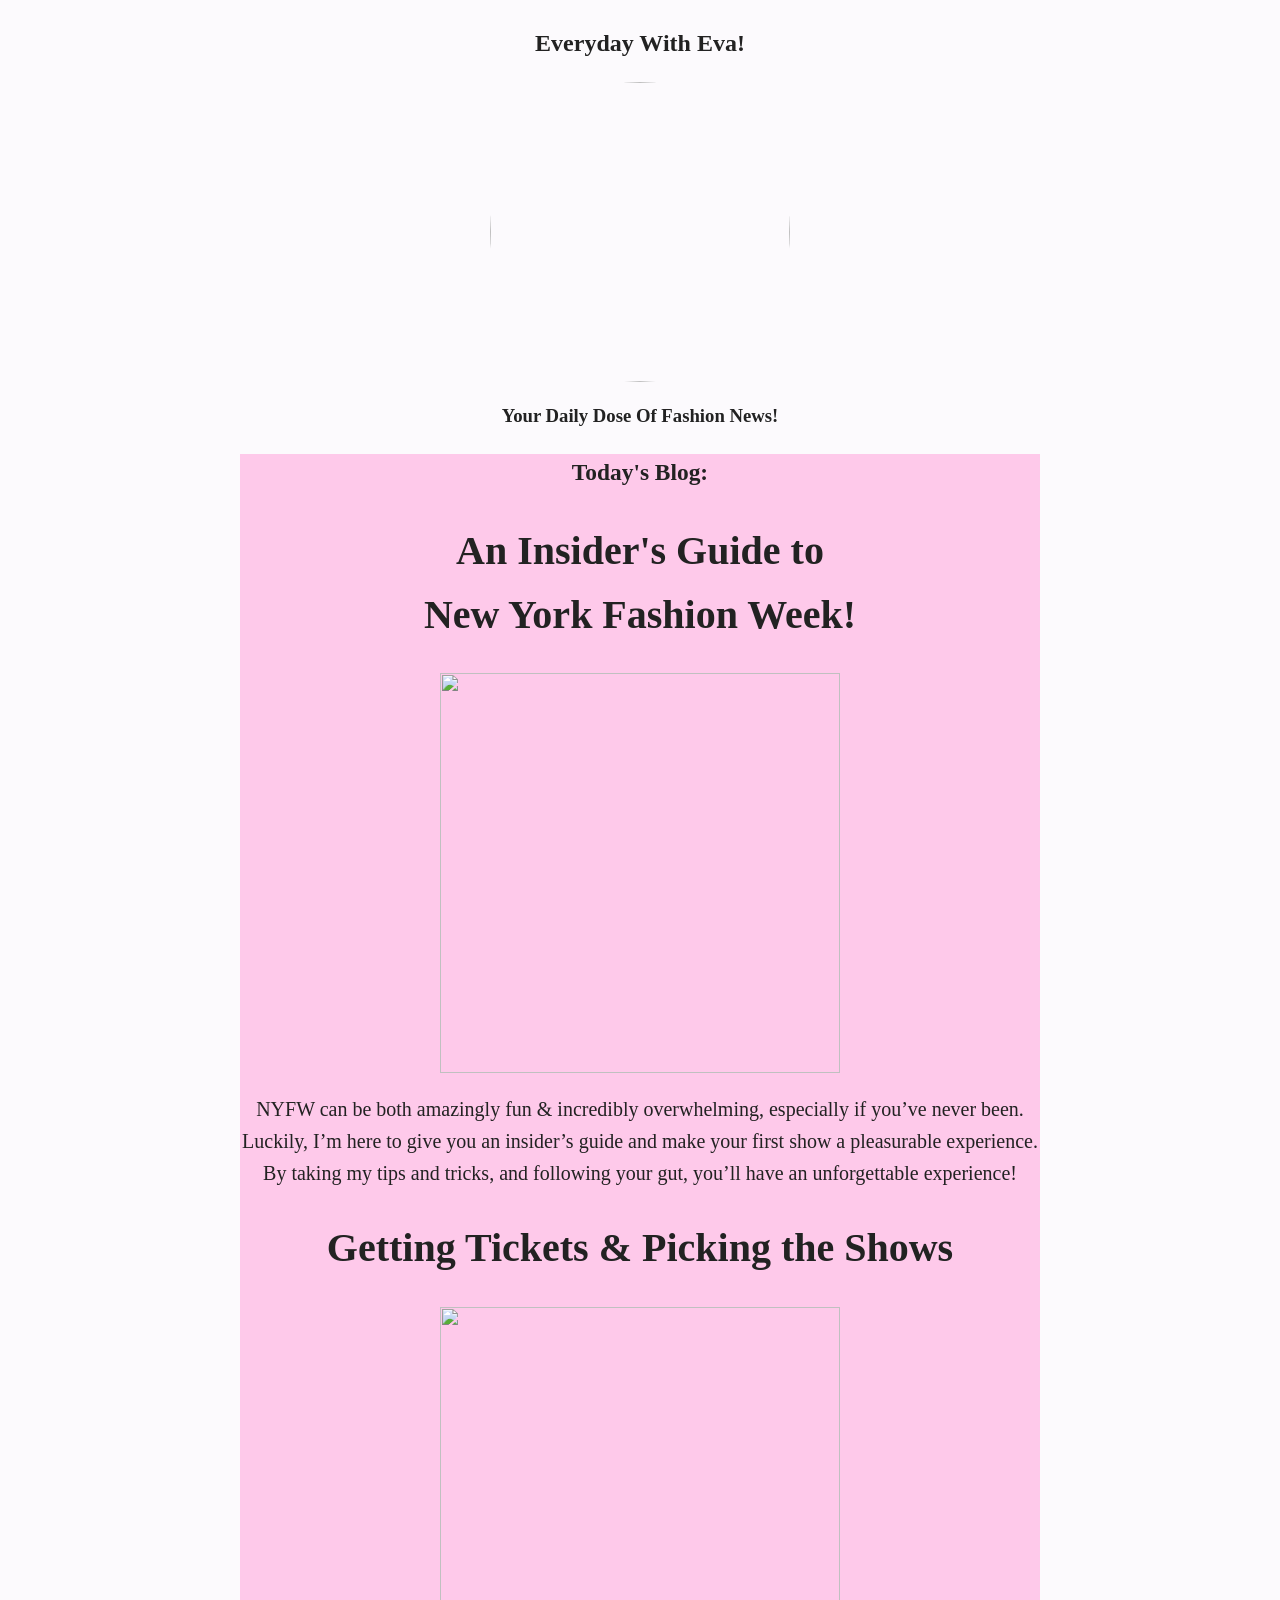
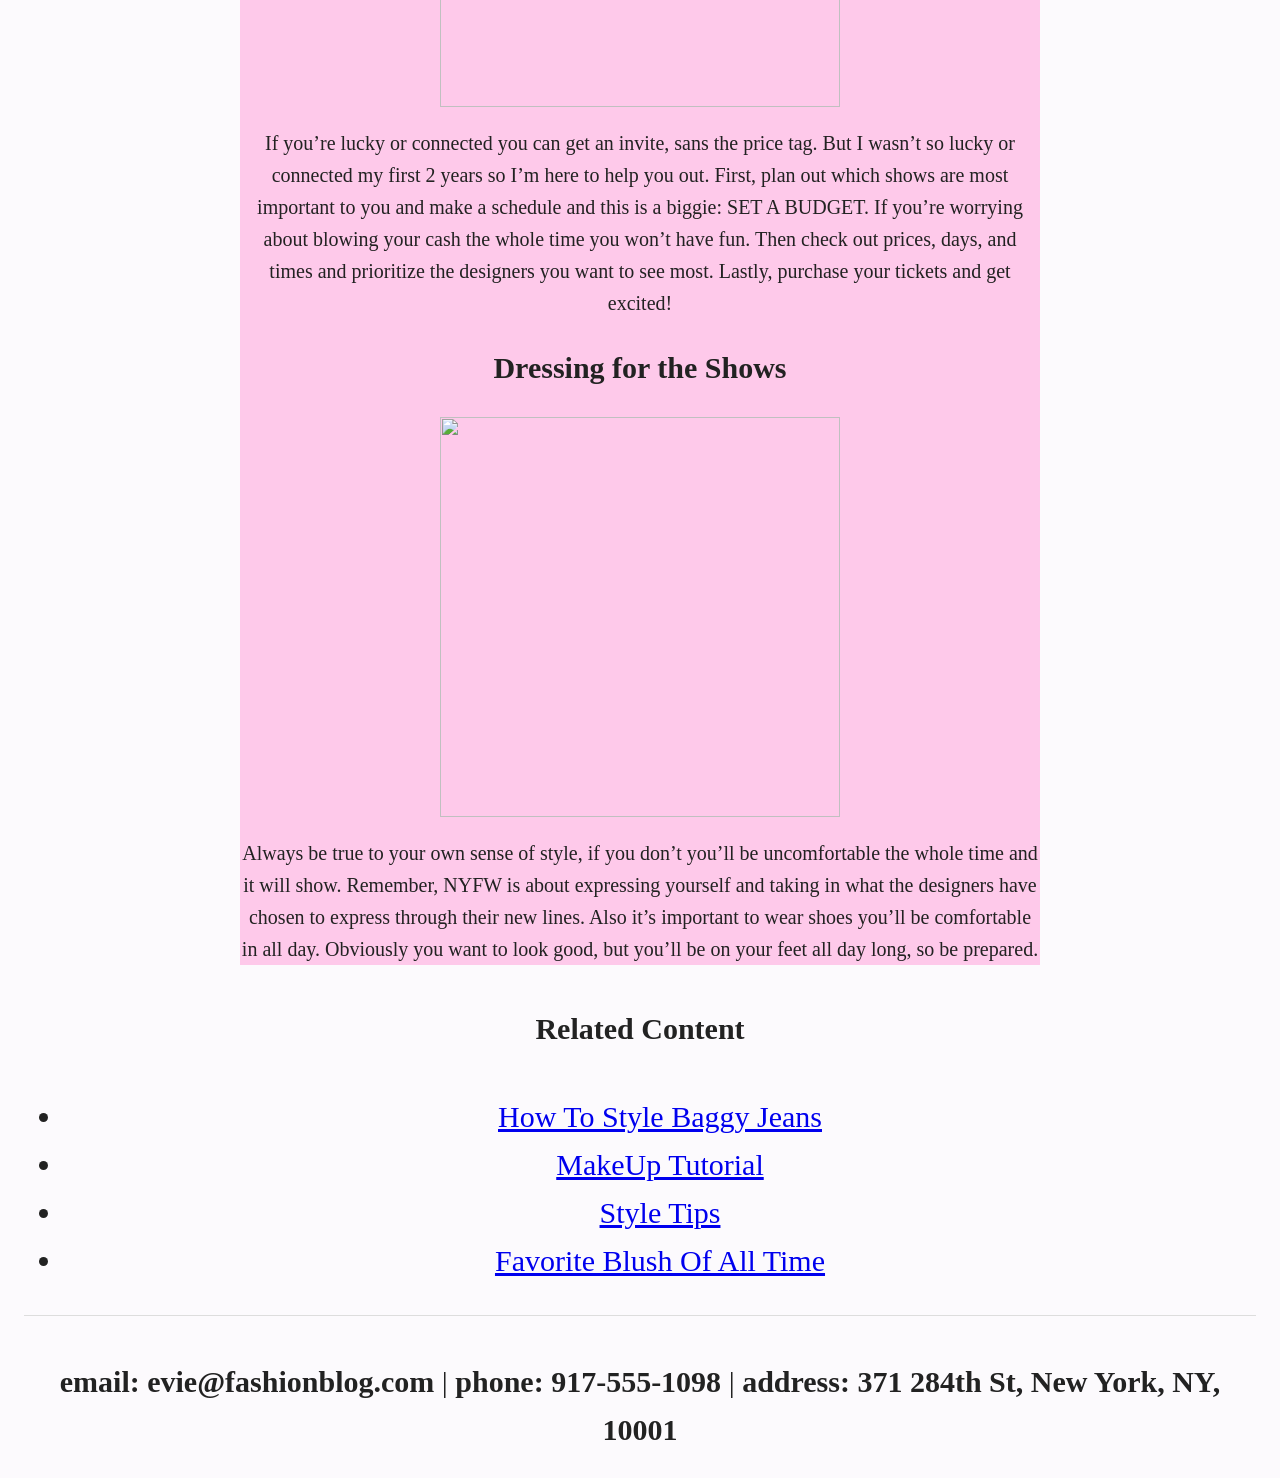
==== index.html @ 323b7f31 "Add files via upload" ====
<html>
 <head>
  <link rel="stylesheet" href="style.css">
      <title>Everyday With Isa!</title>
 </head>
 <body>
  <header class="intro">
  <h2>Everyday With Eva!</h2>
  <img style="border-radius: 50%;" src="https://i.pinimg.com/control1/736x/20/d5/9d/20d59dfef9b530fd094fb1a58ec2d65c.jpg" width="300">
  
   <h3>Your Daily Dose Of Fashion News!</h3>
  </header>
    <main class="container">
      <h3>Today's Blog:</h3>
     <h1>An Insider's Guide to</br>New York Fashion Week!</h1>
    
     <img src="https://i.pinimg.com/control1/1200x/92/19/bb/9219bb5436f5f49f9b3aafb734b62b42.jpg" width="400">
     <p> NYFW can be both amazingly fun & incredibly overwhelming, especially if you’ve never been. 
      Luckily, I’m here to give you an insider’s guide and make your first show a pleasurable experience. 
      By taking my tips and tricks, and following your gut, you’ll have an unforgettable experience!</p>
    
   <h1 style="text-align: center">Getting Tickets & Picking the Shows</h1>
   <img src="https://i.pinimg.com/736x/6e/9a/59/6e9a598790f8d09706914bac6c7cf590.jpg" width="400">
  
   <p> If you’re lucky or connected you can get an invite, sans the price tag. But I wasn’t so lucky
     or connected my first 2 years so I’m here to help you out. First, plan out which shows are most 
     important to you and make a schedule and this is a biggie: SET A BUDGET. If you’re worrying about 
     blowing your cash the whole time you won’t have fun. Then check out prices, days, and times and 
     prioritize the designers you want to see most. Lastly, purchase your tickets and get excited!</p>
    
     <h2>Dressing for the Shows</h2>
    
     <img src="https://i.pinimg.com/1200x/43/82/d3/4382d3bc90e5229f94e817dda2fc79c6.jpg" width="400">
    
     <p>Always be true to your own sense of style, if you don’t you’ll be uncomfortable the whole 
      time and it will show. Remember, NYFW is about expressing yourself and taking in what the 
      designers have chosen to express through their new lines. Also it’s important to wear shoes 
      you’ll be comfortable in all day. Obviously you want to look good, but you’ll be on your feet 
      all day long, so be prepared.</p>
      </main>

<div class="related-content">
 <h4>Related Content</h4>
 <ul>
   <li><a href="https://youtube.com/shorts/zYxp2jx-TnY?si=TkpZUG1aKHIXgwR4">How To Style Baggy Jeans</a></li>
   <li><a href="https://youtube.com/shorts/NDn9I_2rne0?si=qBEQOCoIZi3oZR8f">MakeUp Tutorial</a></li>
   <li><a href="https://youtube.com/shorts/TpPVQ_IotVg?si=VzzNXJFUW2P0VnkV">Style Tips</a></li>
   <li><a href="https://youtube.com/shorts/4XXfk4Ehsgw?si=S40TzIRNlgVZYQKn">Favorite Blush Of All Time</a></li>
     </ul>
</div>
     
     <footer class="contact">
       <p> <strong>email: evie@fashionblog.com</strong> 
        | <strong>phone: 917-555-1098</strong> 
        | <strong>address: 371 284th St, New York, NY, 10001</strong>
       </footer>
       </body>
---- style.css ----
body {
  font-family: Lobster, cursive;
  line-height: 1.6;
  margin: 0;
  padding: 24px;
  background: #fcfafd;
  color: #222;
}

.intro {
  text-align: center;
  font-family: Lobster, cursive;
  
  }


.container {
  max-width: 800px;
  margin: 0 auto;
  text-align: center;
  align-items: center;
    background-color: #fec9ea;
    font-family: Lobster, cursive;
    font-size: 20px;
    
}


img {
  display: block;
  max-width: 100%;
  height: auto;
  margin-left: auto;
  margin-right: auto;
  transform: scale(var(--scale));
}

img:hover {
  --scale: 1.1;
}

.contact {
  margin-top: 24px;
  padding-top: 12px;
  border-top: 1px solid #ddd;
}

.related-content{
  text-align: center;
  font-family: Lobster, cursive;
  font-size: 30px;
}

li:hover{
  text-align: center;
  text-decoration: underline;
  font-family: Lobster, cursive;
  font-size: 20px;
  color: #fc65f7;
}

.contact {
  text-align: center;
  font-family: Lobster, cursive;
  font-size: 30px;
}
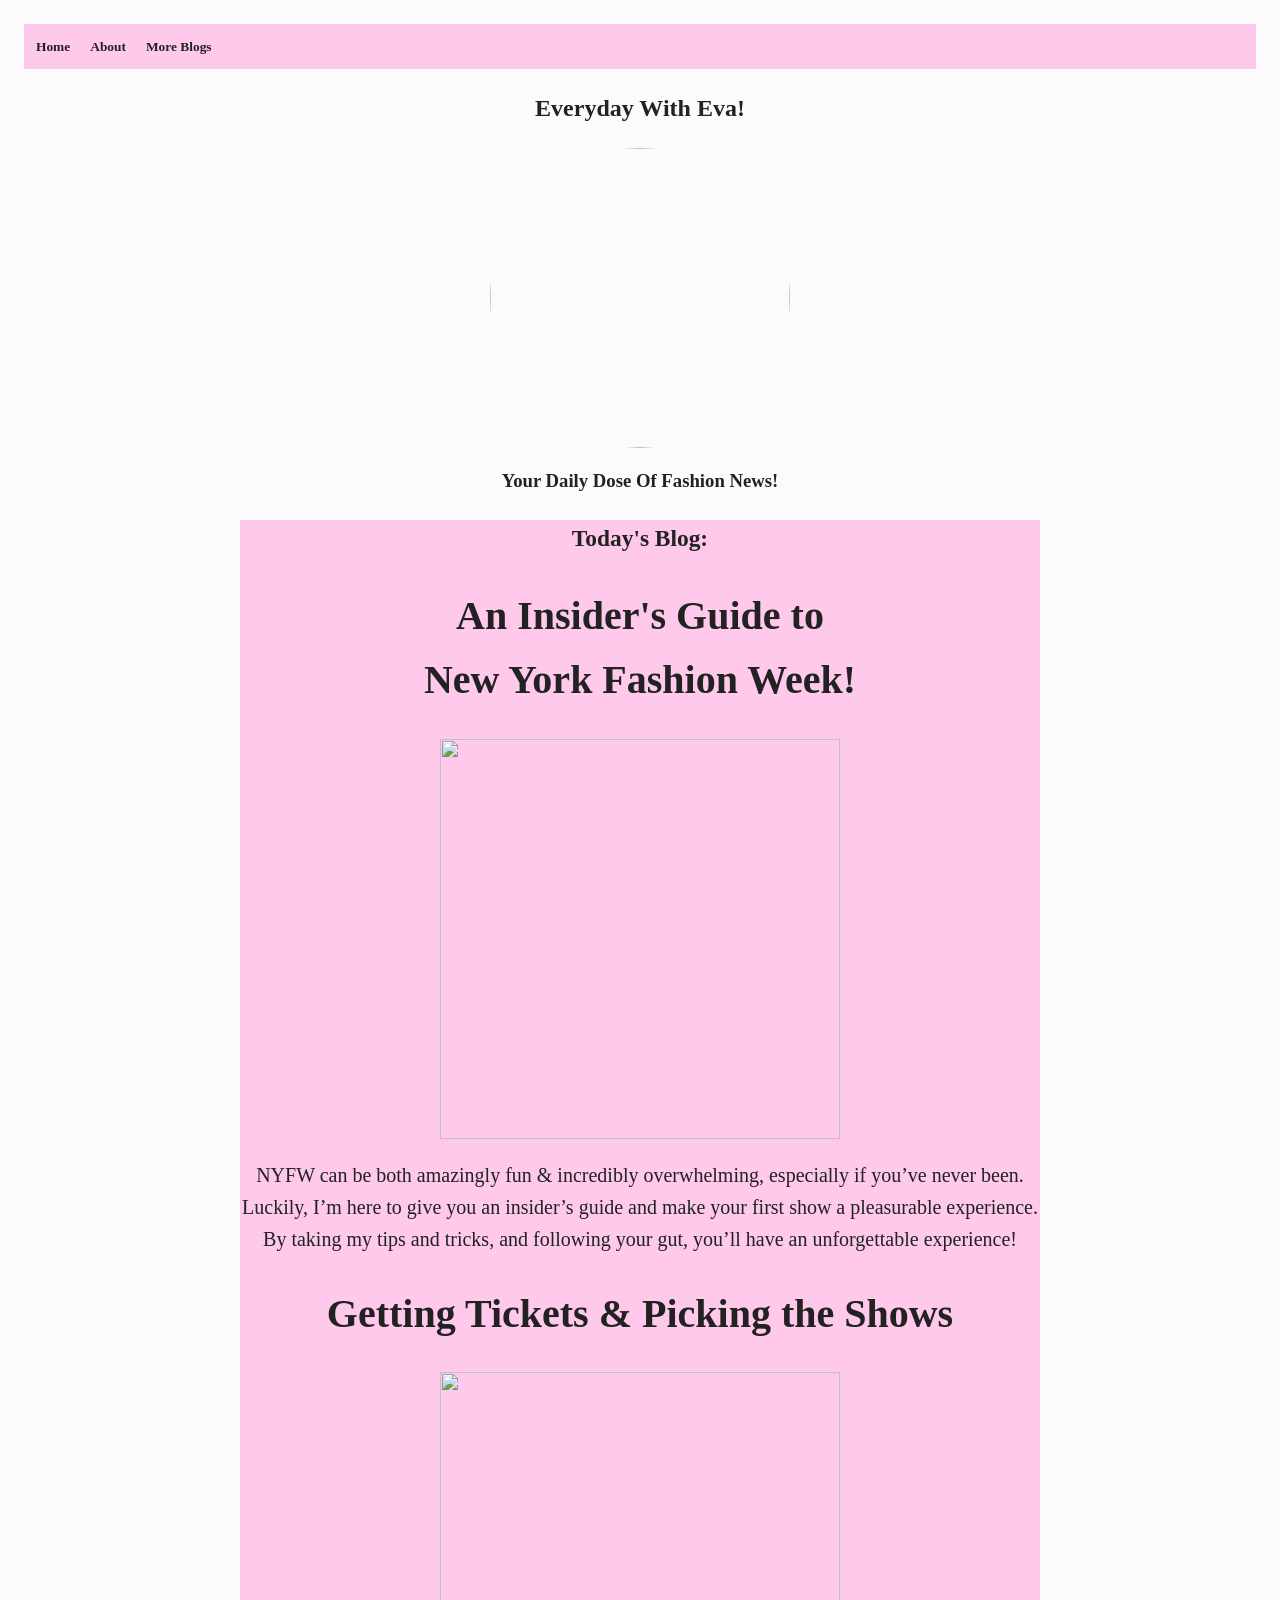
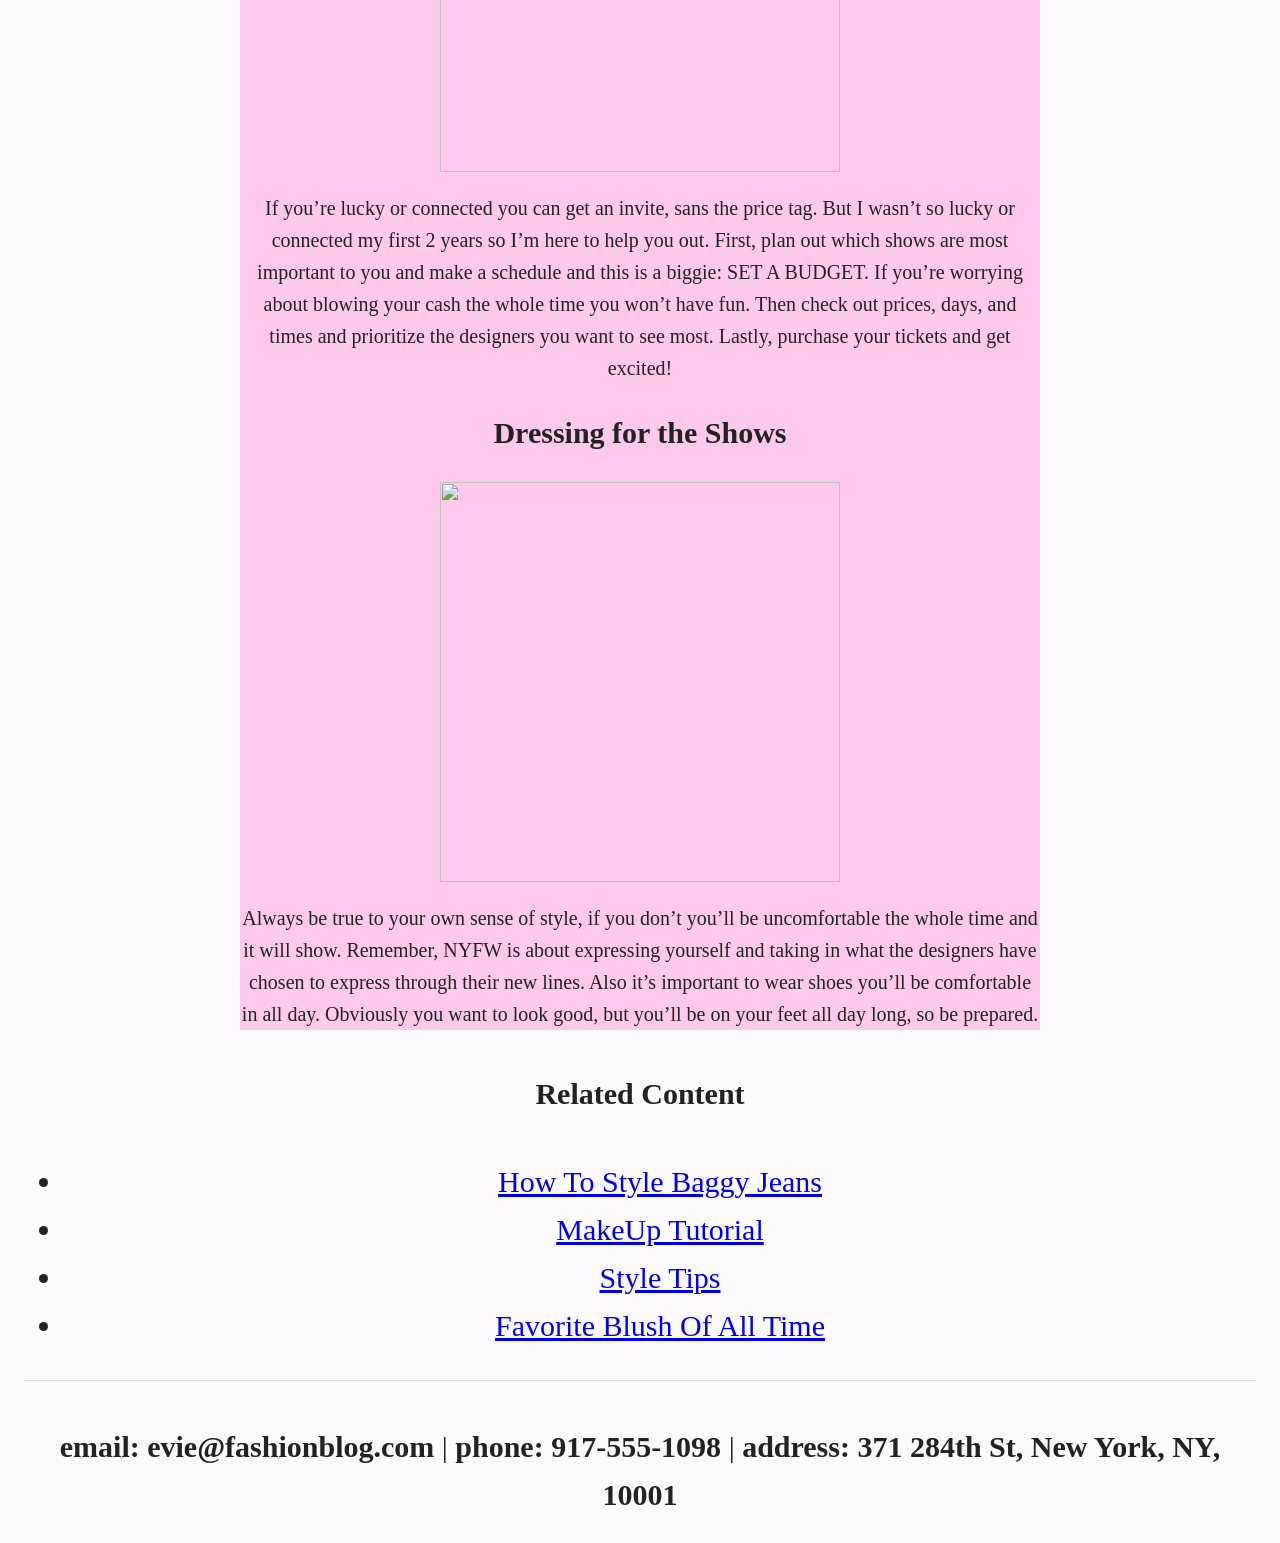
==== commit d7157fa0: "Add navigation Bar" ====
--- a/index.html
+++ b/index.html
@@ -4,6 +4,11 @@
       <title>Everyday With Isa!</title>
  </head>
  <body>
+  <div class="nav">
+    <h6>Home</h6>
+    <h6>About</h6>
+    <h6>More Blogs</h6>
+  </div>
   <header class="intro">
   <h2>Everyday With Eva!</h2>
   <img style="border-radius: 50%;" src="https://i.pinimg.com/control1/736x/20/d5/9d/20d59dfef9b530fd094fb1a58ec2d65c.jpg" width="300">
--- a/style.css
+++ b/style.css
@@ -5,6 +5,20 @@
   padding: 24px;
   background: #fcfafd;
   color: #222;
+}
+.nav {
+  display: flex;
+  gap: 20px;
+  text-align: left;
+  padding: 12px;
+  font-family: Lobster, cursive;
+  font-size: 20px;
+  align-items: center;
+  background-color: #fec9ea;
+}
+
+.nav h6 {
+  margin: 0;
 }
 
 .intro {
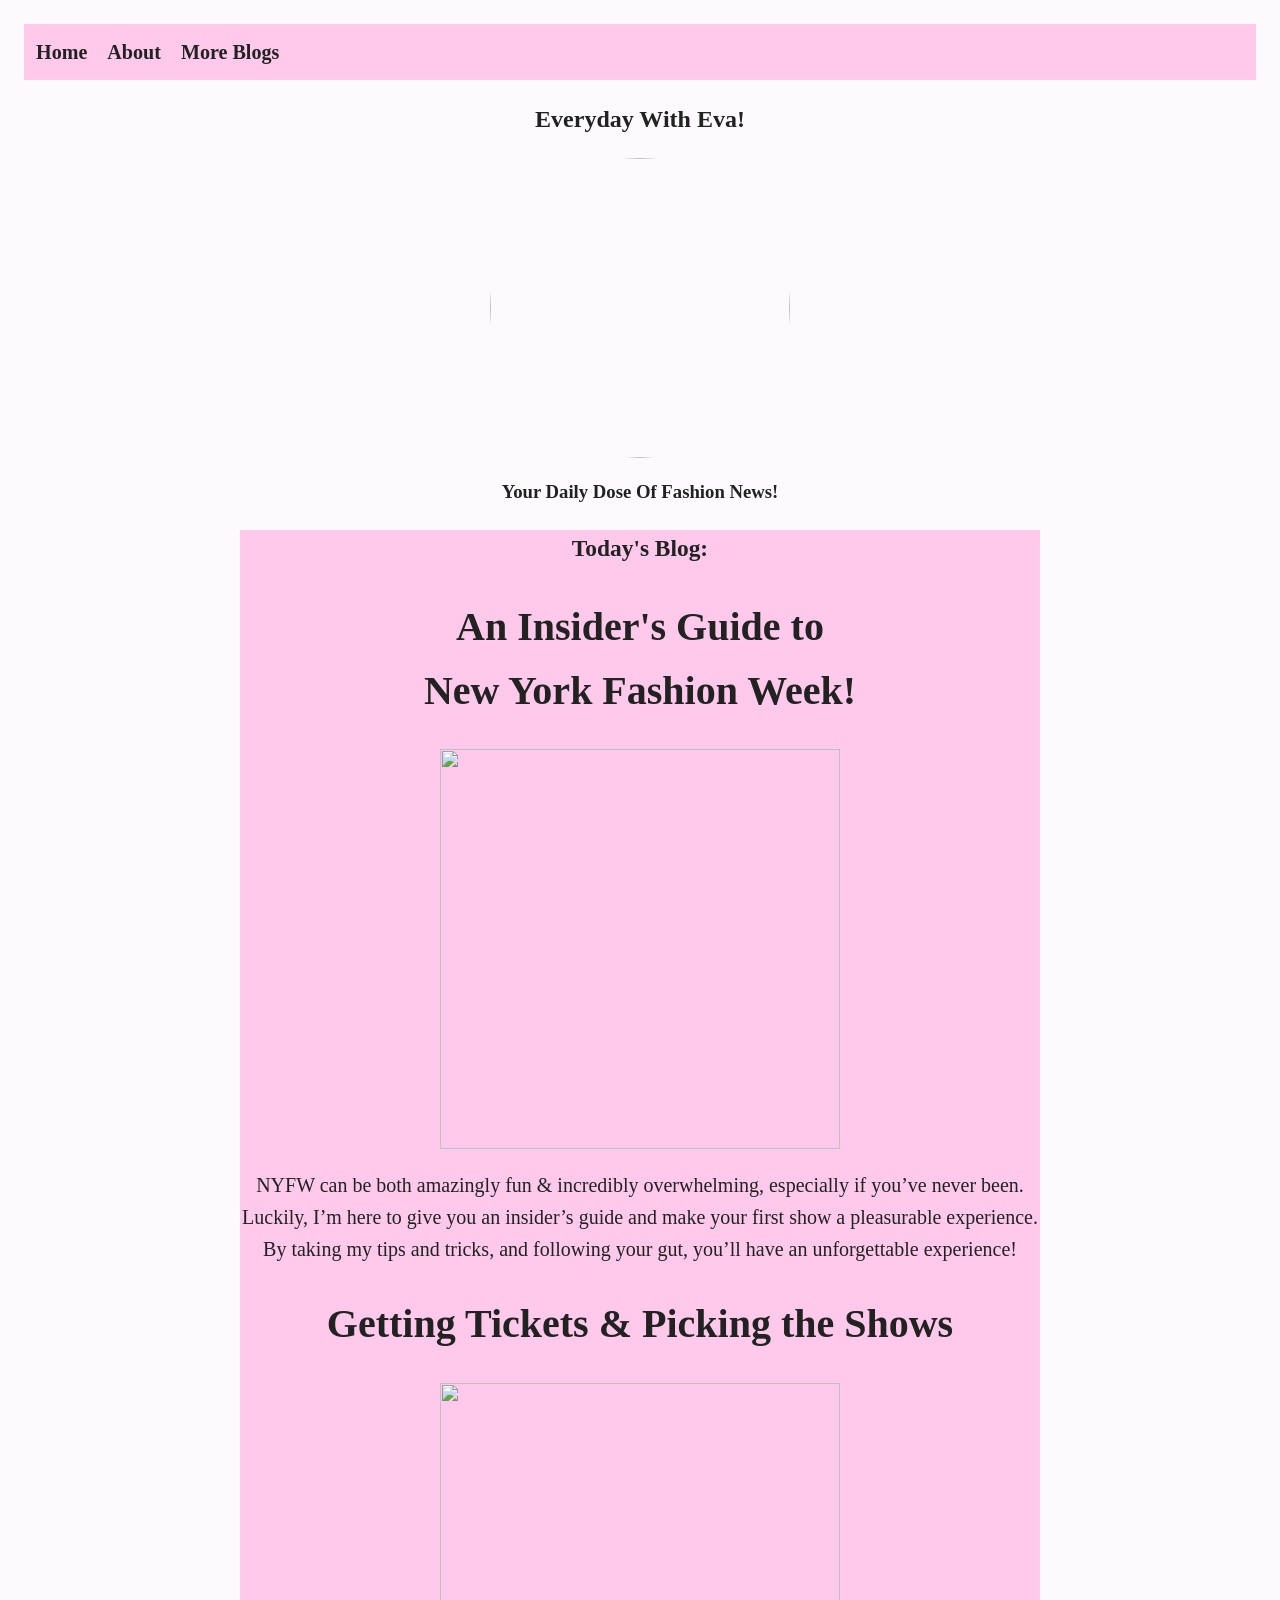
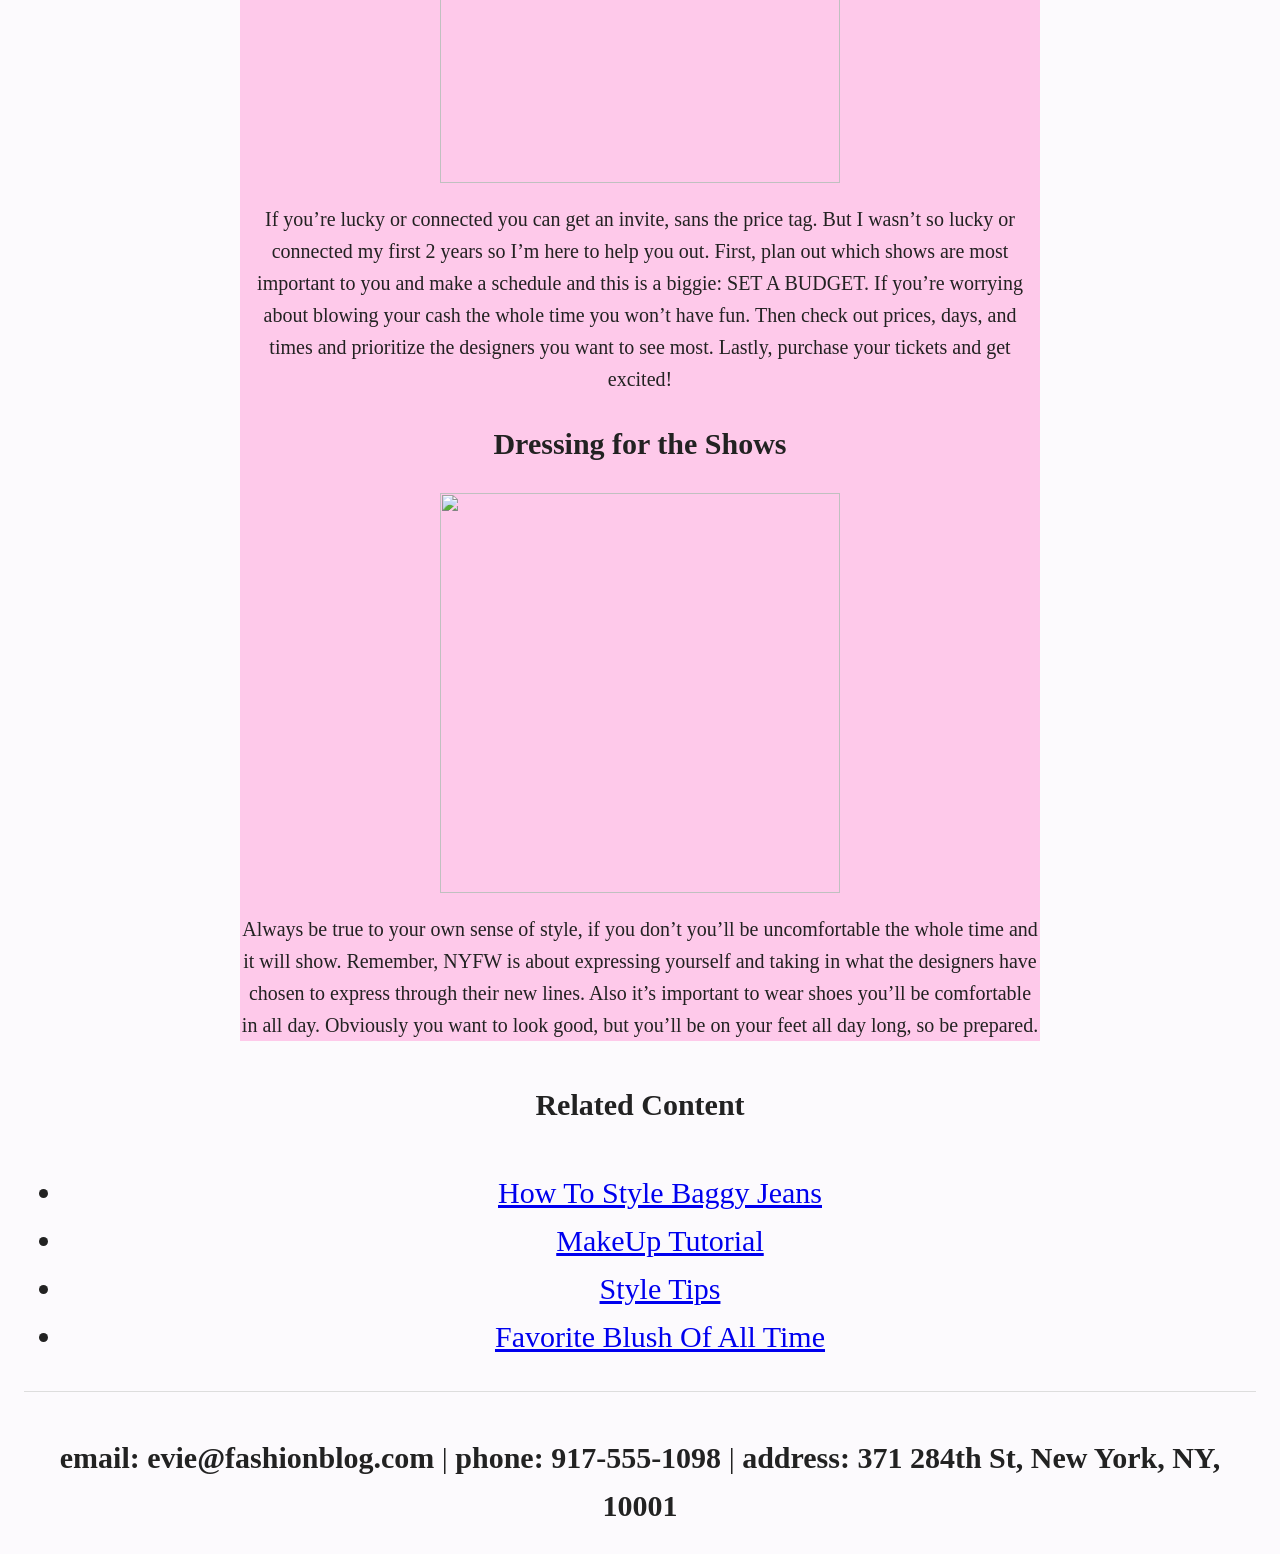
==== commit a43909d9: "font change" ====
--- a/index.html
+++ b/index.html
@@ -1,7 +1,7 @@
 <html>
  <head>
   <link rel="stylesheet" href="style.css">
-      <title>Everyday With Isa!</title>
+      <title>Everyday With Eva!</title>
  </head>
  <body>
   <div class="nav">
--- a/style.css
+++ b/style.css
@@ -1,5 +1,5 @@
 body {
-  font-family: Lobster, cursive;
+  font-family: 'Brush Script MT', cursive;
   line-height: 1.6;
   margin: 0;
   padding: 24px;
@@ -11,8 +11,8 @@
   gap: 20px;
   text-align: left;
   padding: 12px;
-  font-family: Lobster, cursive;
-  font-size: 20px;
+  font-family: 'Brush Script MT', cursive;
+  font-size: 30px;
   align-items: center;
   background-color: #fec9ea;
 }
@@ -23,9 +23,9 @@
 
 .intro {
   text-align: center;
-  font-family: Lobster, cursive;
-  
-  }
+  font-family: 'Brush Script MT', cursive;
+
+}
 
 
 .container {
@@ -34,7 +34,7 @@
   text-align: center;
   align-items: center;
     background-color: #fec9ea;
-    font-family: Lobster, cursive;
+    font-family: 'Brush Script MT', cursive;
     font-size: 20px;
     
 }
@@ -61,20 +61,20 @@
 
 .related-content{
   text-align: center;
-  font-family: Lobster, cursive;
+  font-family: 'Brush Script MT', cursive;
   font-size: 30px;
 }
 
 li:hover{
   text-align: center;
   text-decoration: underline;
-  font-family: Lobster, cursive;
+  font-family: 'Brush Script MT', cursive;
   font-size: 20px;
   color: #fc65f7;
 }
 
 .contact {
   text-align: center;
-  font-family: Lobster, cursive;
+  font-family: 'Brush Script MT', cursive;
   font-size: 30px;
 }
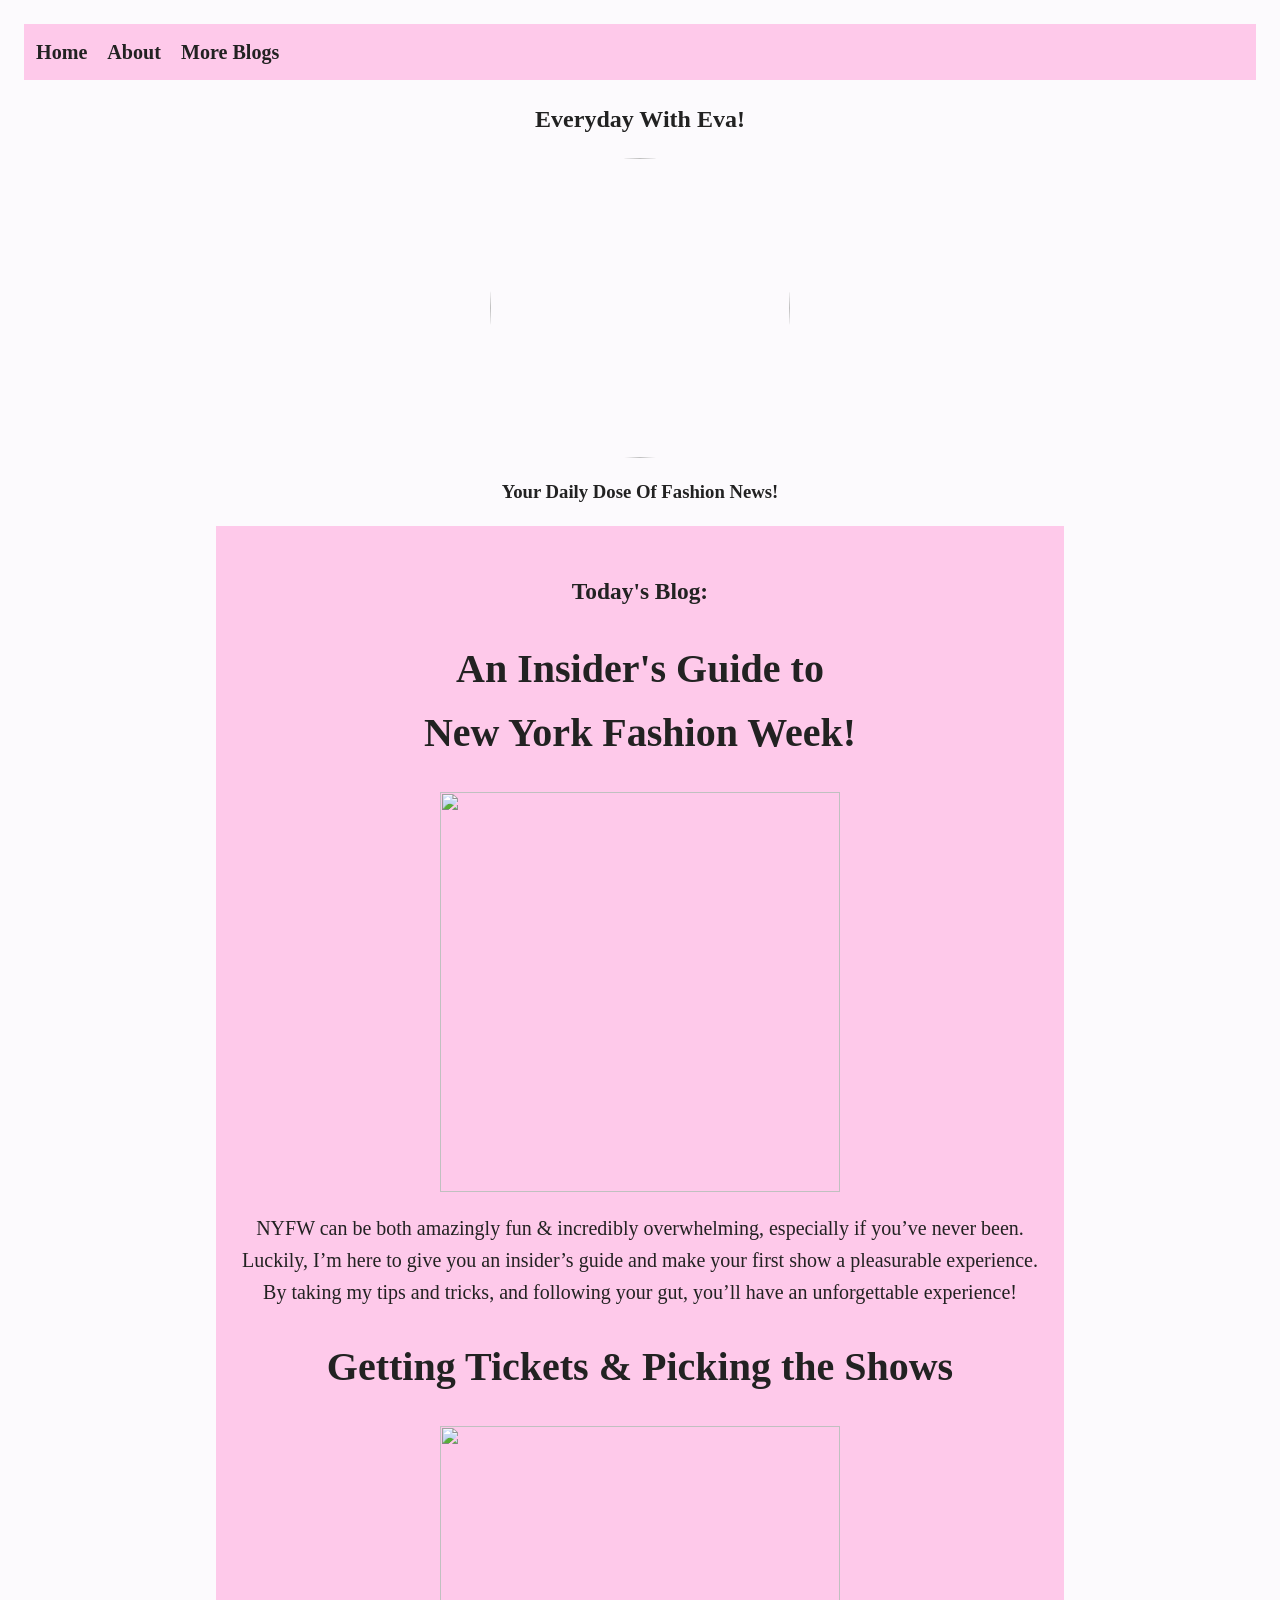
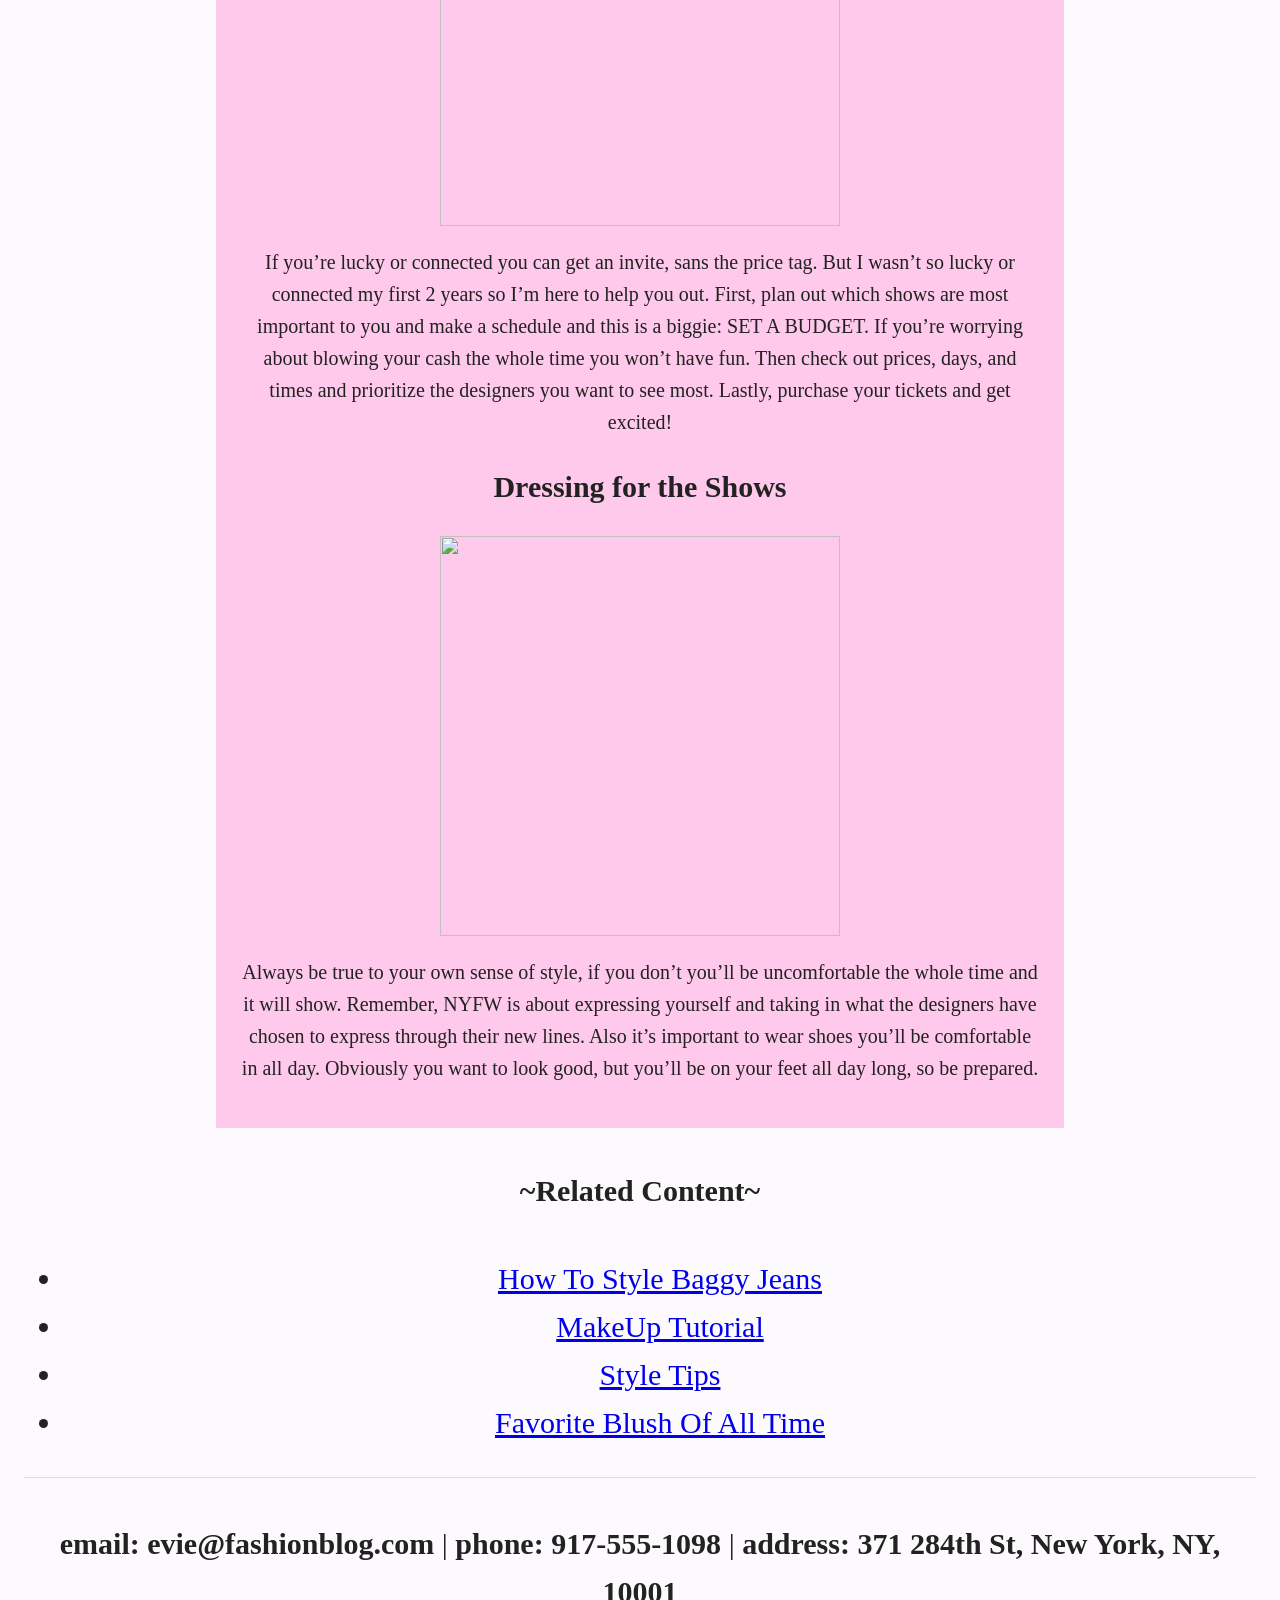
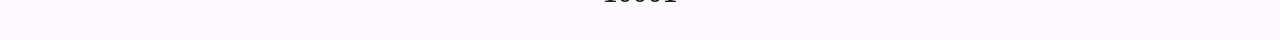
==== commit fe19e0aa: "addCSSanimations" ====
--- a/index.html
+++ b/index.html
@@ -5,9 +5,9 @@
  </head>
  <body>
   <div class="nav">
-    <h6>Home</h6>
-    <h6>About</h6>
-    <h6>More Blogs</h6>
+    <h6>Home</a></h6>
+    <h6>About</a></h6>
+    <h6>More Blogs</a></h6>
   </div>
   <header class="intro">
   <h2>Everyday With Eva!</h2>
@@ -45,7 +45,7 @@
       </main>
 
 <div class="related-content">
- <h4>Related Content</h4>
+ <h4>~Related Content~</h4>
  <ul>
    <li><a href="https://youtube.com/shorts/zYxp2jx-TnY?si=TkpZUG1aKHIXgwR4">How To Style Baggy Jeans</a></li>
    <li><a href="https://youtube.com/shorts/NDn9I_2rne0?si=qBEQOCoIZi3oZR8f">MakeUp Tutorial</a></li>
--- a/style.css
+++ b/style.css
@@ -15,10 +15,16 @@
   font-size: 30px;
   align-items: center;
   background-color: #fec9ea;
+  transition: .3s;
 }
 
 .nav h6 {
   margin: 0;
+}
+
+.nav h6:hover {
+  color: #e82ecc;
+  letter-spacing: 2px;
 }
 
 .intro {
@@ -27,10 +33,24 @@
 
 }
 
+.intro img {
+  animation: grow .8s ease;
+  
+}
+
+@keyframes grow {
+  from {
+    transform: scale(0);
+  }
+  to {
+    transform: scale(1);
+  }
+}
 
 .container {
   max-width: 800px;
   margin: 0 auto;
+  padding: 24px;
   text-align: center;
   align-items: center;
     background-color: #fec9ea;
@@ -50,7 +70,8 @@
 }
 
 img:hover {
-  --scale: 1.1;
+  transform: scale(1.1);
+  transition: 0.3s ease-in-out;
 }
 
 .contact {
@@ -63,11 +84,12 @@
   text-align: center;
   font-family: 'Brush Script MT', cursive;
   font-size: 30px;
+
 }
 
 li:hover{
   text-align: center;
-  text-decoration: underline;
+  transform: scale(1.1);
   font-family: 'Brush Script MT', cursive;
   font-size: 20px;
   color: #fc65f7;
